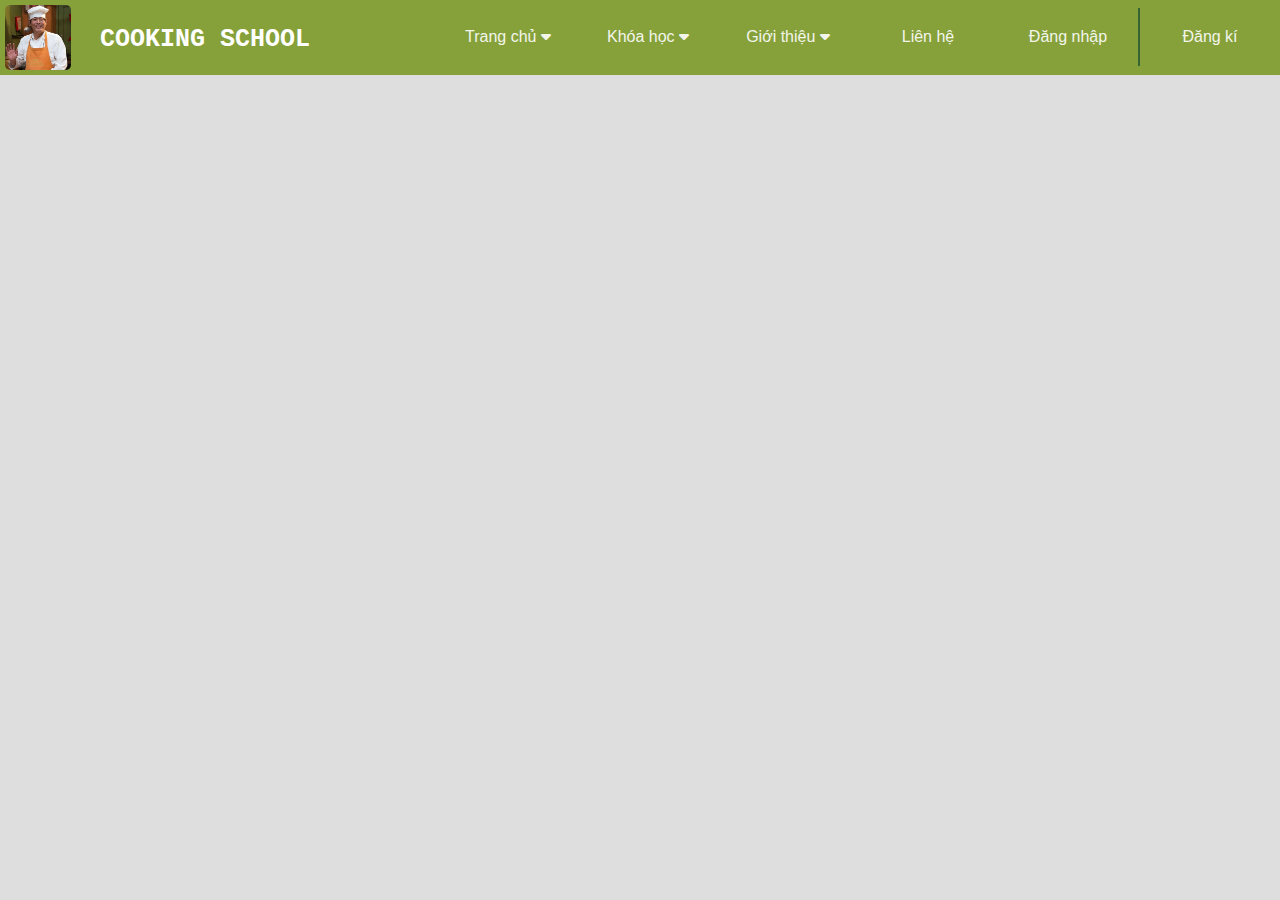
==== pages/login.html @ 24b6f30d "Add page" ====
<!DOCTYPE html>

<html>
  <head>
    <meta charset="utf-8" />
    <meta http-equiv="X-UA-Compatible" content="IE=edge" />
    <title>sign-up page</title>
    <meta name="viewport" content="width=device-width, initial-scale=1" />
    <link rel="icon" type="image/x-icon" href=".../favicon.ico" />
    <link rel="stylesheet" href="../style/main.css" />
    <link rel="stylesheet" href="../style/style.css" />
    <link rel="stylesheet" href="../style/signup.css" />
    <link rel="stylesheet" href="https://cdnjs.cloudflare.com/ajax/libs/font-awesome/6.0.0/css/all.min.css" />
  </head>

  <body>
    <!-- header -->
    <header class="header-container clearfix">
        
      <!-- logo -->
      <img src="../images/team4.jpg" alt="headerlogo" />

      <!-- name page -->
      <div class="name-page">
        <p><a href="../Index.html">COOKING SCHOOL</a></p>
      </div>

      <!-- header-menu -->
      <div>
        <div class="dropdown">
            <button class="dropbtn"><a href="../pages/sign-up.html">Đăng kí</a></button>
        </div>

        <div class="dropdown">
          <button class="dropbtn">Đăng nhập</button>
        </div>

        <div class="dropdown">
          <button class="dropbtn">Liên hệ</button>
        </div>

        <div class="dropdown">
          <button class="dropbtn">Giới thiệu <i class="fa fa-caret-down"></i></button>

          <div class="dropdown-content">
            <a href="#">Link 1</a>
            <a href="#">Link 2</a>
            <a href="#">Link 3</a>
          </div>
        </div>

        <div class="dropdown">
          <button class="dropbtn">Khóa học <i class="fa fa-caret-down"></i></button>

          <div class="dropdown-content">
            <a href="#">Link 1</a>
            <a href="#">Link 2</a>
            <a href="#">Link 3</a>
          </div>
        </div>

        <div class="dropdown">
          <button class="dropbtn">Trang chủ <i class="fa fa-caret-down"></i></button>

          <div class="dropdown-content">
            <a href="#">Link 1</a>
            <a href="#">Link 2</a>
            <a href="#">Link 3</a>
          </div>
        </div>
      </div>
    </header>

    <!-- sign-up-container -->
    <div class="sign-up-container loading-page">

      <!-- sign-up-form -->
      <form class="sign-up-form" action="/action_page.php">

          <h1>Đăng nhập</h1>
          <p>Chào mừng quay trở lại Cooking School</p>
          <hr />

          <label for="email"><b>Email</b></label>
          <input type="text" placeholder="Enter Email" name="email" required />

          <label for="psw"><b>Password</b></label>
          <input type="password" placeholder="Enter Password" name="psw" required />

          <label> <input type="checkbox" checked="checked" name="remember" style="margin-bottom: 15px" /> Remember me </label>

          <p>Nếu chưa có tài khoản, vui lòng <a href="../pages/sign-up.html" style="color: dodgerblue">Click vào đây</a> để đăng kí.</p>

          <div class="clear-fix">
            <button type="button" class="cancelbtn"><a href="../Index.html">Cancel</a></button>
            <button type="submit" class="signupbtn">Login</button>
          </div>
        </div>
      </form>
    </div>
  </body>
</html>
---- style/main.css ----
/* Header */
.header-container {
  position: sticky;
  z-index: 1;
  top: 0px;
  width: 100%;
  height: 75px;
  background-color: rgba(112, 146, 17, 0.802);
}

.header-container  >div > div:nth-child(2) {
  border-right: 2px solid rgb(53, 101, 53);
}

.header-container > img {
  display: block;
  position: absolute;
  border-radius: 5px;
  width: auto;
  height: 65px;
  margin: 5px;
}

/* Main content */
.content {
  margin: 0 120px;
}

.content .title {
  display: flex;
  justify-content: center;
  font-family: Courier New, serif;
  transition: font-size 0.5s;
}

.content .title:hover {
  font-size: larger;
  color: rgba(197, 58, 85, 0.814);
  cursor: pointer;
}

.content .line-break {
  border-bottom: 5px double rgba(32, 32, 32, 0.714);
}

.content .box-container {
  position: relative;
  display: flex;
  justify-content: space-around;
}

.content .box-container .box-row {
  border: 1.5px solid lightgray;
  margin: 10px;
  align-content:center;
  text-align: center;
}

.content .box-container .box-row:hover {
  box-shadow: 0 4px 8px 0 rgba(0, 0, 0, 0.2), 0 6px 20px 0 rgba(0, 0, 0, 0.19);
}

.content .box-container .box-row img {
  position: relative;
  display: block;
  width: 320px;
  height: 270px;
  background-size: contain;
}

.content .box-container .box-row h3 {
  display: block;
  position: relative;
  color: black;
  text-align: center;
  font-family: Courier New, serif;
}

.content .box-container .box-row p {
  display: block;
  width: 300px;
  position: relative;
  margin: auto;
  color: black;
  text-align: justify;
  font-family: 'Trebuchet MS', sans-serif;
  background-color: rgba(239, 239, 194, 0.835);
}

/* Footer */
.footer-container {
  position: relative;
  display: flex;
  width: 100%;
  background-color: rgba(158, 151, 151, 0.823);
  height: 200px;
  margin-bottom: 0px;
  justify-content: space-around;
}

.footer-container > .box-row h3{
  text-align: center;
}

.footer-container > .box-row{
  margin: auto;
}

/* Feedback */
.feedback {
  position: relative;
  display: flex;
  justify-content: space-around;
}

.feedback .feedback-img {
  position: relative;
  display: block;
}

.feedback .feedback-img > img {
  background-size: contain;
  display: block;
  margin-left: 150px;
  width: 150px;
  height: 150px;
}

.feedback .feedback-img .feedback-img-overlay {
  position: absolute;
  height: 150px;
  width: 150px;
  opacity: 0;
  bottom: 6px;
  left: 150px;
  transition: 0.5s ease;
  background-color: rgb(255, 255, 255);
}

.feedback .feedback-img .feedback-img-text-overlay {
  padding: 55px 10px;
  text-align: center;
}

.feedback .feedback-img:hover .feedback-img-overlay {
  opacity: 0.7;
}

.feedback .feedback-descripbe > p {
  position: relative;
  width: 900px;
  height: 120px;
  font-size: 18px;
  color: black;
  background-color: rgb(240, 255, 255);
  font-family: 'Trebuchet MS', sans-serif;
}
---- style/style.css ----
body {
  margin: 0px;
  background-color: rgb(222, 222, 222);
  font-family: Helvetica, sans-serif;
}

* {
  box-sizing: border-box;
}

img {
  vertical-align: middle;
}

a {
  text-decoration: none;
  color: rgb(255, 255, 255);
}

/* loading-page */
@keyframes example {
  from {
    opacity: 0;
  }
  to {
    opacity: 1;
  }
}

.loading-page {
  opacity: 0;
  animation-name: example;
  animation-direction: normal;
  animation-duration: 1s;
  animation-timing-function: ease-out;
  animation-fill-mode: forwards;
}

/* Style the horizontal ruler */
hr {
  border: 3px solid #f1f1f1;
  margin-bottom: 25px;
}

.clearfix::after {
  content: '';
  clear: both;
  display: table;
}

/* Margin */
.mg-left-300 {
  margin-left: 300px;
}

.mg-right-300 {
  margin-right: 300px;
}
/* End Margin */

.name-page {
  position: absolute;
  display: block;
  height: 75px;
  margin-left: 100px;
  padding: auto;
  text-align: center;
}

.name-page > p {
  font-family: Courier New, serif;
  font-weight: bold;
  font-size: 25px;
  color: white;
}

.dropdown {
  float: right;
  overflow: hidden;
  margin-top: 8px;
}

.dropdown .dropbtn {
  font-size: 16px;
  border: none;
  border-radius: 6px;
  outline: none;
  color: white;
  padding: 20px;
  width: 140px;
  background-color: inherit;
  margin: 0;
  cursor: pointer;
  transition: background-color 0.5s;
  font-family: 'Trebuchet MS', sans-serif;
}

.dropdown:hover .dropbtn {
  background-color: rgba(148, 214, 151, 0.593);
}

.dropdown-content {
  display: none;
  position: absolute;
  background-color: #f9f9f9b0;
  min-width: 160px;
  box-shadow: 0px 8px 16px 0px rgba(0, 0, 0, 0.2);
  z-index: 1;
  border-radius: 10px;
}

.dropdown-content a {
  float: none;
  color: black;
  padding: 12px 16px;
  text-decoration: none;
  display: block;
  text-align: left;
  transition: background-color 0.5s;
}

.dropdown-content a:hover {
  background-color: rgb(84 121 88 / 49%);
  border-radius: 10px;
}

.dropdown:hover .dropdown-content {
  display: block;
}

.header-image-container {
  position: relative;
  font-weight: bolder;
  font-size: 40px;
}

.header-image-container img {
  display: block;
  background-size: contain;
  height: 678px;
  width: 100%;
  margin-left: auto;
  margin-right: auto;
}

.header-image-container div p {
  position: absolute;
  font-family: Courier New, serif;
  font-size: 60px;
  top: 140px;
  left: 75px;
  color: rgb(112 146 17);
}

.header-image-container div input {
  position: absolute;
  top: 270px;
  left: 75px;
  width: 500px;
  height: 50px;
  opacity: 0.6;
}

.header-image-container div button {
  position: absolute;
  top: 270px;
  left: 575px;
  height: 50px;
  width: 100px;
  opacity: 0.7;
  cursor: pointer;
}

.pagination {
  display: inline-block;
  margin-left: 876px;
}

.pagination a {
  color: black;
  float: left;
  padding: 8px 16px;
  text-decoration: none;
  transition: background-color 0.3s;
  border: 1px solid #ddd;
  margin: 0 4px;
}

.pagination a.active {
  background-color: #b6d13f;
  color: white;
  border: 1px solid #4caf50;
}

.pagination a:hover:not(.active) {
  background-color: rgba(101, 174, 75, 0.33);
}

/* Slideshow container */
.slideshow-container {
  max-width: 1200px;
  position: relative;
  margin: auto;
}

/* Next & previous buttons */
.prev,
.next {
  cursor: pointer;
  position: absolute;
  top: 50%;
  width: auto;
  padding: 16px;
  margin-top: -22px;
  color: rgb(0, 0, 0);
  font-weight: bold;
  font-size: 18px;
  transition: 0.6s ease;
  border-radius: 0 3px 3px 0;
  user-select: none;
}

/* Position the "next button" to the right */
.next {
  right: 0;
  border-radius: 3px 0 0 3px;
}

/* On hover, add a black background color with a little bit see-through */
.prev:hover,
.next:hover {
  background-color: rgba(255, 255, 255, 0.8);
}

/* Caption text */
.text {
  color: #000000;
  font-size: 18px;
  font-weight: bold;
  position: absolute;
  bottom: 10px;
  width: 100%;
  text-align: center;
}

/* Number text (1/3 etc) */
.numbertext {
  color: #000000;
  font-size: 20px;
  padding: 8px 12px;
  position: absolute;
  top: 0;
}

/* The dots/bullets/indicators */
.dot {
  cursor: pointer;
  height: 15px;
  width: 15px;
  margin: 0 2px;
  background-color: #bbb;
  border-radius: 50%;
  display: inline-block;
  transition: background-color 0.6s ease;
}

.active,
.dot:hover {
  background-color: #717171;
}

/* Fading animation */
.fade {
  animation-name: fade;
  animation-duration: 1.5s;
}

@keyframes fade {
  from {
    opacity: 0.4;
  }
  to {
    opacity: 1;
  }
}
---- style/signup.css ----
.sign-up-container {
  display: flex;
  position: relative;
  justify-content: center;
}

.sign-up-container .sign-up-form {
  font-family: Courier New, serif;
  align-items: center;
  max-width: 800px;
  padding: 20px;
  background-color: rgba(194, 211, 178, 0.922);
}

/* Full-width input fields */
input[type='text'],
input[type='password'] {
  width: 100%;
  padding: 15px;
  margin: 5px 0 22px 0;
  display: inline-block;
  border: none;
  background: #f1f1f1;
}

/* Add a background color when the inputs get focus */
input[type='text']:focus,
input[type='password']:focus {
  background-color: #ddd;
  outline: none;
}

/* Set a style for all buttons */
button {
  background-color: #04aa6d;
  color: white;
  padding: 14px 20px;
  margin: 8px 0;
  border: none;
  cursor: pointer;
  width: 100%;
  opacity: 0.9;
}

button:hover {
  opacity: 1;
}

/* Extra styles for the cancel button */
.cancelbtn {
  padding: 14px 20px;
  background-color: #f44336;
}

/* Float cancel and signup buttons and add an equal width */
.cancelbtn,
.signupbtn {
  float: left;
  width: 50%;
}

/* The Close Button (x) */
.close {
  position: absolute;
  right: 35px;
  top: 15px;
  font-size: 40px;
  font-weight: bold;
  color: #f1f1f1;
}

.close:hover,
.close:focus {
  color: #f44336;
  cursor: pointer;
}
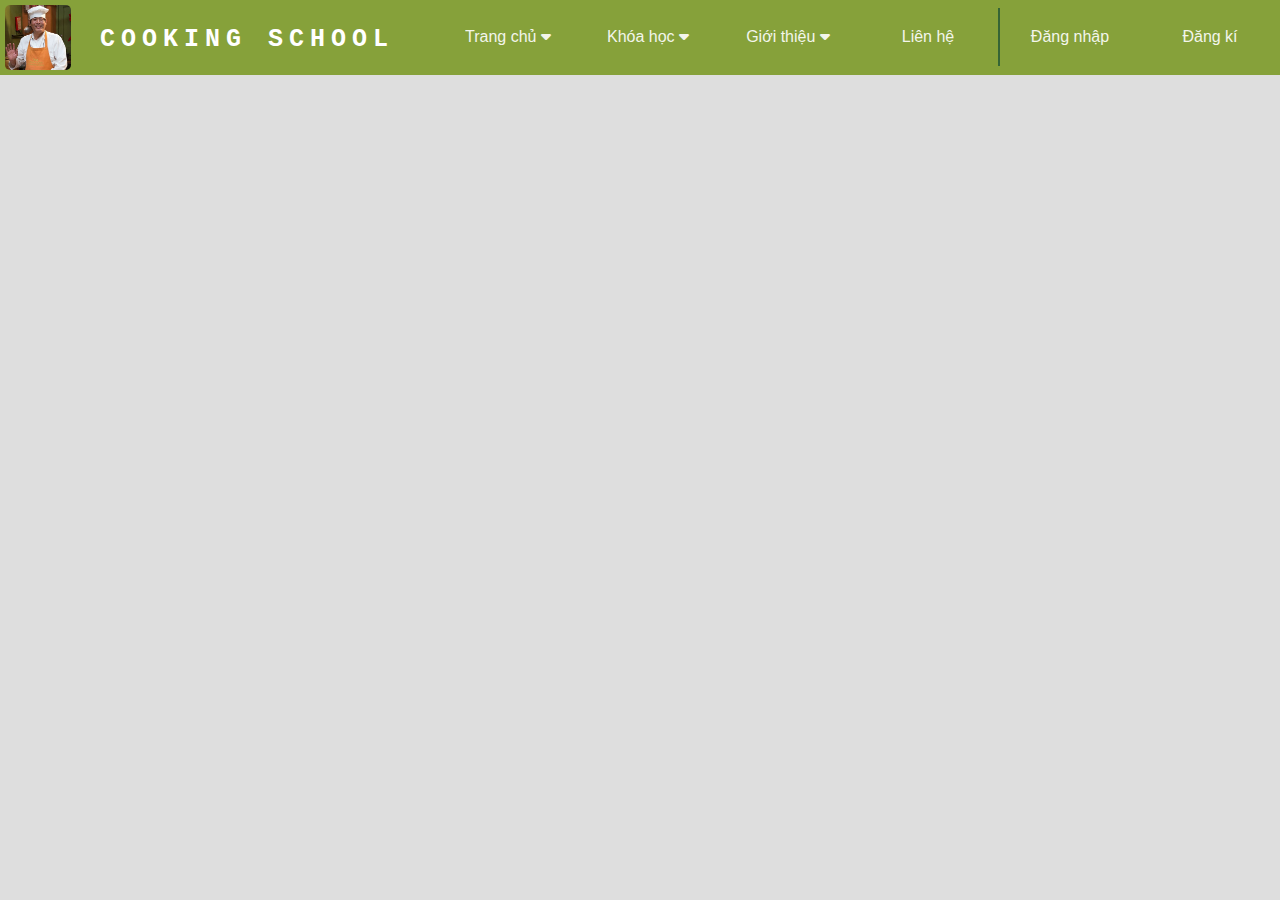
==== commit 13f2afa7: "Add Courses page" ====
--- a/pages/login.html
+++ b/pages/login.html
@@ -60,7 +60,7 @@
         </div>
 
         <div class="dropdown">
-          <button class="dropbtn">Trang chủ <i class="fa fa-caret-down"></i></button>
+          <button class="dropbtn"><a href="../Index.html">Trang chủ  <i class="fa fa-caret-down"></i></a></button>
 
           <div class="dropdown-content">
             <a href="#">Link 1</a>
@@ -81,15 +81,17 @@
           <p>Chào mừng quay trở lại Cooking School</p>
           <hr />
 
+          <i class="fa fa-envelope icon"></i>
           <label for="email"><b>Email</b></label>
           <input type="text" placeholder="Enter Email" name="email" required />
 
+          <i class="fa fa-key icon"></i>
           <label for="psw"><b>Password</b></label>
           <input type="password" placeholder="Enter Password" name="psw" required />
 
           <label> <input type="checkbox" checked="checked" name="remember" style="margin-bottom: 15px" /> Remember me </label>
 
-          <p>Nếu chưa có tài khoản, vui lòng <a href="../pages/sign-up.html" style="color: dodgerblue">Click vào đây</a> để đăng kí.</p>
+          <p>Nếu chưa có tài khoản, vui lòng <a href="../pages/courses.html" style="color: dodgerblue">Click vào đây</a> để đăng kí.</p>
 
           <div class="clear-fix">
             <button type="button" class="cancelbtn"><a href="../Index.html">Cancel</a></button>
--- a/style/main.css
+++ b/style/main.css
@@ -8,12 +8,11 @@
   background-color: rgba(112, 146, 17, 0.802);
 }
 
-.header-container  >div > div:nth-child(2) {
+.header-container > div > div:nth-child(3) {
   border-right: 2px solid rgb(53, 101, 53);
 }
 
 .header-container > img {
-  display: block;
   position: absolute;
   border-radius: 5px;
   width: auto;
@@ -52,7 +51,7 @@
 .content .box-container .box-row {
   border: 1.5px solid lightgray;
   margin: 10px;
-  align-content:center;
+  align-content: center;
   text-align: center;
 }
 
@@ -98,11 +97,11 @@
   justify-content: space-around;
 }
 
-.footer-container > .box-row h3{
+.footer-container > .box-row h3 {
   text-align: center;
 }
 
-.footer-container > .box-row{
+.footer-container > .box-row {
   margin: auto;
 }
 
--- a/style/style.css
+++ b/style/style.css
@@ -72,12 +72,37 @@
   font-weight: bold;
   font-size: 25px;
   color: white;
-}
-
+  letter-spacing: 6px;
+}
+
+/* user-name */
+.user-name {
+  font-size: 16px;
+  border: none;
+  border-radius: 6px;
+  outline: none;
+  color: white;
+  padding: 20px;
+  width: 202px;
+  background-color: inherit;
+  margin: 0;
+  cursor: auto;
+}
+/* end-user-name */
+
+/* menu-bar */
 .dropdown {
   float: right;
   overflow: hidden;
   margin-top: 8px;
+}
+
+/* user-avatar */
+.dropdown img {
+  border-radius: 5px;
+  width: auto;
+  height: 58px;
+  margin-right: 20px;
 }
 
 .dropdown .dropbtn {
@@ -127,7 +152,9 @@
 .dropdown:hover .dropdown-content {
   display: block;
 }
-
+/* menu-bar */
+
+/* banner */
 .header-image-container {
   position: relative;
   font-weight: bolder;
@@ -136,7 +163,8 @@
 
 .header-image-container img {
   display: block;
-  background-size: contain;
+  object-fit: cover;
+  object-position: 100% 90%;
   height: 678px;
   width: 100%;
   margin-left: auto;
@@ -147,7 +175,7 @@
   position: absolute;
   font-family: Courier New, serif;
   font-size: 60px;
-  top: 140px;
+  top: 75px;
   left: 75px;
   color: rgb(112 146 17);
 }
@@ -170,6 +198,7 @@
   opacity: 0.7;
   cursor: pointer;
 }
+/* banner */
 
 .pagination {
   display: inline-block;
--- a/style/signup.css
+++ b/style/signup.css
@@ -32,14 +32,15 @@
 
 /* Set a style for all buttons */
 button {
-  background-color: #04aa6d;
+  background-color: #2f713c;
   color: white;
-  padding: 14px 20px;
+  padding: 12px 18px;
   margin: 8px 0;
   border: none;
   cursor: pointer;
   width: 100%;
   opacity: 0.9;
+  border-radius: 3px;
 }
 
 button:hover {
@@ -48,8 +49,9 @@
 
 /* Extra styles for the cancel button */
 .cancelbtn {
-  padding: 14px 20px;
+  padding: 14px 18px;
   background-color: #f44336;
+  height: 40px;
 }
 
 /* Float cancel and signup buttons and add an equal width */
